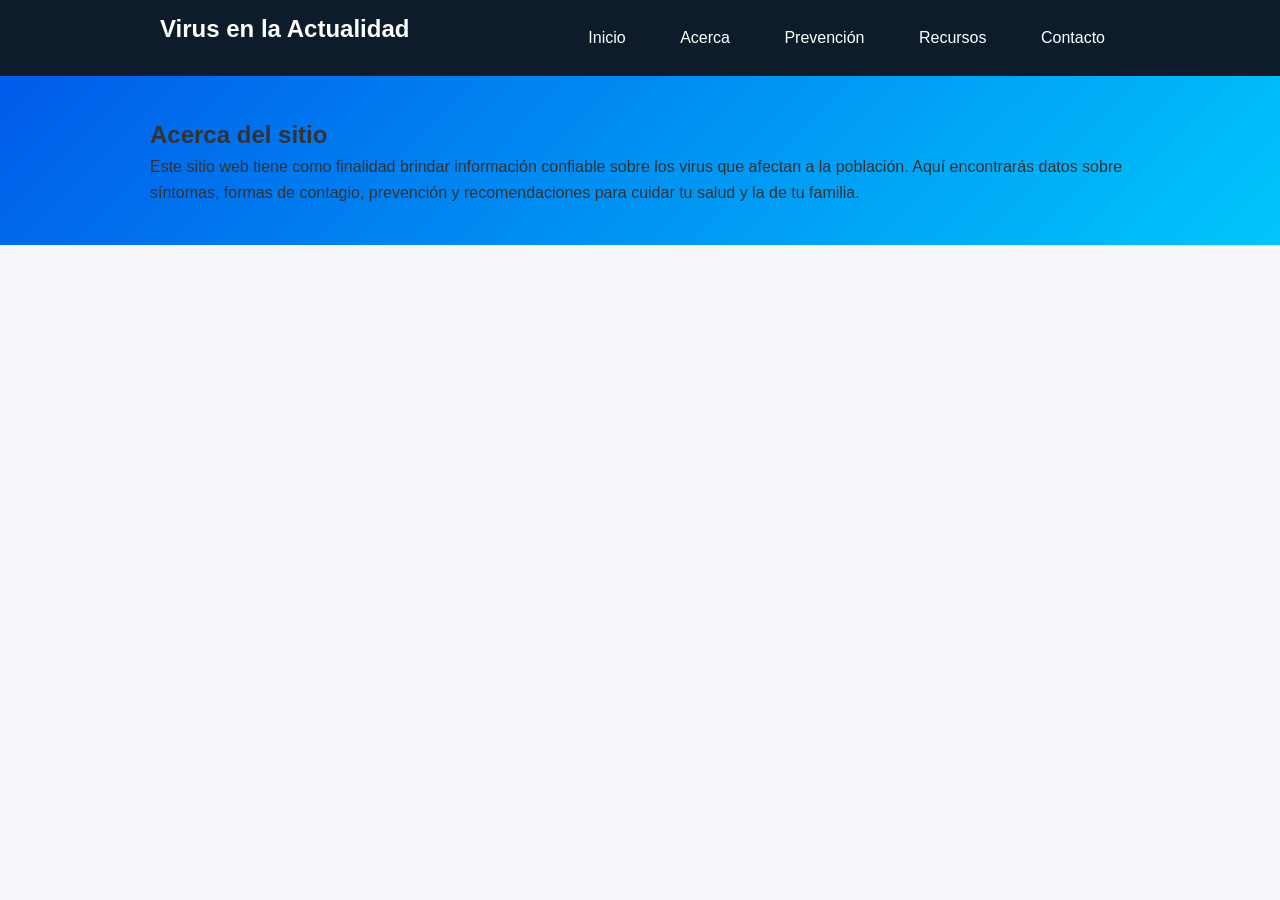
==== Acerca del sitio.html @ 9f6bc25f "Add files via upload" ====
<!DOCTYPE html>
<html lang="es">
<head>
<meta charset="UTF-8">
<title>Acerca del sitio</title>
<link rel="stylesheet" href="estil.css">
</head>

<body>

<header class="encabezado">
<div class="contenedor">

<div class="logo">
<h2 style="color:white;">Virus en la Actualidad</h2>
</div>

<nav>
<ul>
<li><a href="index.html">Inicio</a></li>
<li><a href="acerca.html">Acerca</a></li>
<li><a href="prevencion.html">Prevención</a></li>
<li><a href="recursos.html">Recursos</a></li>
<li><a href="contacto.html">Contacto</a></li>
</ul>
</nav>

</div>
</header>

<section class="presentacion">
<div class="contenedor">

<h1>Acerca del sitio</h1>

<p>
Este sitio web tiene como finalidad brindar información confiable sobre los virus que afectan a la población. Aquí encontrarás datos sobre síntomas, formas de contagio, prevención y recomendaciones para cuidar tu salud y la de tu familia.
</p>

</div>
</section>

</body>
</html>
---- estil.css ----
*{
    box-sizing:border-box;
    margin:0;
    padding:0;
}

body{
    font-family:'Segoe UI', Arial, sans-serif;
    font-size:16px;
    line-height:1.6;
    background:#f4f6f9;
    color:#333;
}

.contenedor{
    width:980px;
    margin:auto;
}

/* ENCABEZADO */
.encabezado{
    background:#0d1b2a;
    overflow:hidden;
}

.logo{
    float:left;
    padding:10px;
}

.encabezado nav{
    float:right;
}

.encabezado nav ul{
    list-style:none;
}

.encabezado nav ul li{
    display:inline-block;
}

.encabezado nav ul li a{
    display:block;
    color:white;
    padding:25px;
    text-decoration:none;
    transition:.3s;
}

.encabezado nav ul li a:hover{
    background:#1b263b;
}

/* PRESENTACIÓN */
.presentacion{
    background:linear-gradient(135deg,#005bea,#00c6fb);
    overflow:hidden;
    padding:40px 0;
}

.introduccion-presentacion{
    text-align:center;
}

.introduccion-presentacion h1{
    color:white;
    font-size:42px;
    text-shadow:2px 2px 5px rgba(0,0,0,.4);
}

.introduccion-presentacion h1 span{
    display:block;
    font-size:18px;
    margin-top:10px;
}

.aprender-mas{
    display:block;
    width:350px;
    margin:30px auto;
    padding:20px;
    text-align:center;
    text-decoration:none;
    color:white;
    font-size:28px;
    border-radius:10px;
    background:linear-gradient(to right,#00b09b,#96c93d);
    box-shadow:0 5px 15px rgba(0,0,0,.3);
    transition:.3s;
}

.aprender-mas:hover{
    transform:scale(1.05);
}

.presentacion img{
    display:block;
    margin:auto;
}

/* ACCESO RÁPIDO */
.acceso-rapido{
    background:#16a34a;
    text-align:center;
    padding:20px 0;
}

.acceso-rapido h2{
    color:white;
    margin-bottom:20px;
    border-bottom:2px solid white;
    display:inline-block;
    padding-bottom:10px;
}

.acceso-rapido figure{
    display:inline-block;
    width:24%;
    text-align:center;
}

.acceso-rapido h3 a{
    color:white;
    text-decoration:none;
}

/* CONTENIDO */
.bloque-contenido{
    margin-top:20px;
}

.bloque-contenido .contenedor{
    display:flex;
}

.articulos{
    width:70%;
    background:white;
    padding:20px;
}

.articulos h2{
    color:#005bea;
    margin-bottom:20px;
    border-bottom:3px solid #005bea;
    padding-bottom:10px;
}

.articulos article{
    margin-bottom:20px;
    overflow:hidden;
    border-bottom:1px solid #ddd;
    padding-bottom:15px;
}

.articulos img{
    float:left;
    margin-right:15px;
    width:180px;
}

.articulos article h1 a{
    color:#333;
    text-decoration:none;
}

.articulos article h1 a:hover{
    color:#005bea;
}

.articulos article p{
    text-align:justify;
}

/* BARRA LATERAL */
.complementario{
    width:30%;
    background:#003566;
    color:white;
    padding:20px;
}

.complementario h2{
    text-align:center;
    margin-bottom:20px;
}

.complementario ul{
    list-style:none;
}

.complementario ul li{
    margin-bottom:10px;
}

.complementario ul li a{
    color:white;
    text-decoration:none;
}

.complementario ul li a:hover{
    color:#ffd60a;
}

/* VIDEO */
video{
    width:100%;
    border-radius:10px;
}

/* SUSCRIPCIÓN */
.suscripcion{
    background:#e9ecef;
    padding:20px;
    margin-top:20px;
    overflow:hidden;
}

.suscripcion h2{
    float:left;
    margin-top:10px;
}

.suscripcion form{
    float:right;
}

.suscripcion input{
    padding:10px;
    border:1px solid #ccc;
}

.suscripcion input[type="submit"]{
    background:#005bea;
    color:white;
    border:none;
    cursor:pointer;
}

.suscripcion input[type="submit"]:hover{
    background:#003f88;
}

/* PIE DE PÁGINA */
.piedepagina{
    background:#0d1b2a;
    padding:20px 0;
    margin-top:20px;
}

.piedepagina .contenedor{
    display:flex;
    justify-content:space-between;
    align-items:center;
}

.piedepagina small{
    color:white;
}

.piedepagina nav ul{
    list-style:none;
}

.piedepagina nav ul li{
    display:inline-block;
    margin-left:15px;
}

.piedepagina nav ul li a{
    color:white;
    text-decoration:none;
}

.piedepagina nav ul li a:hover{
    color:#ffd60a;
}

/* REDES SOCIALES */
.social{
    position:fixed;
    top:30%;
    right:10px;
}

.social a{
    display:block;
    margin-bottom:5px;
    opacity:.8;
}

.social a:hover{
    opacity:1;
}

.social img{
    border-radius:50%;
}
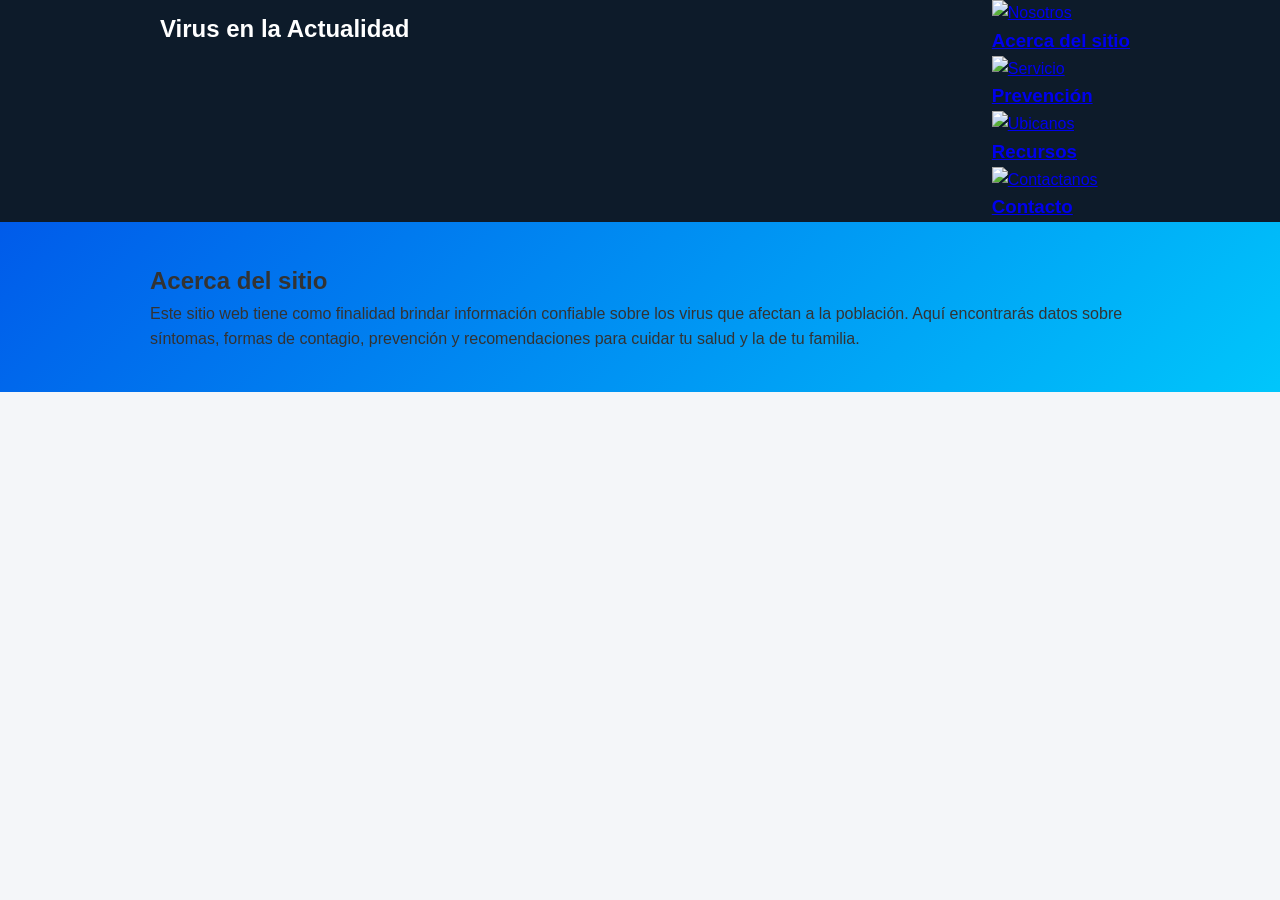
==== commit a9a4c834: "Update Acerca del sitio.html" ====
--- a/Acerca del sitio.html
+++ b/Acerca del sitio.html
@@ -16,13 +16,23 @@
 </div>
 
 <nav>
-<ul>
-<li><a href="index.html">Inicio</a></li>
-<li><a href="acerca.html">Acerca</a></li>
-<li><a href="prevencion.html">Prevención</a></li>
-<li><a href="recursos.html">Recursos</a></li>
-<li><a href="contacto.html">Contacto</a></li>
-</ul>
+<figure>
+                    <a href="#"><img src="imagen/icono1.jpg" alt="Nosotros"></a>
+                    <figcaption><h3><a href="Acerca del sitio.html">Acerca del sitio</a></h3></figcaption>
+                </figure>
+                <figure>
+                    <a href="#"><img src="imagen/icono2.jpg" alt="Servicio"></a>
+                    <figcaption><h3><a href="Prevención.html">Prevención</a></h3></figcaption>
+                </figure>
+                <figure>
+                    <a href="#"><img src="imagen/icono3.jpg" alt="Ubicanos"></a>
+                    <figcaption><h3><a href="Recursos.html">Recursos</a></h3></figcaption>
+                </figure>
+                <figure>
+                    <a href="#"><img src="imagen/icono4.jpg" alt="Contactanos"></a>
+                    <figcaption><h3><a href="Contacto.html">Contacto</a></h3></figcaption>
+                </figure>
+                </ul>
 </nav>
 
 </div>
@@ -41,4 +51,4 @@
 </section>
 
 </body>
-</html>+</html>
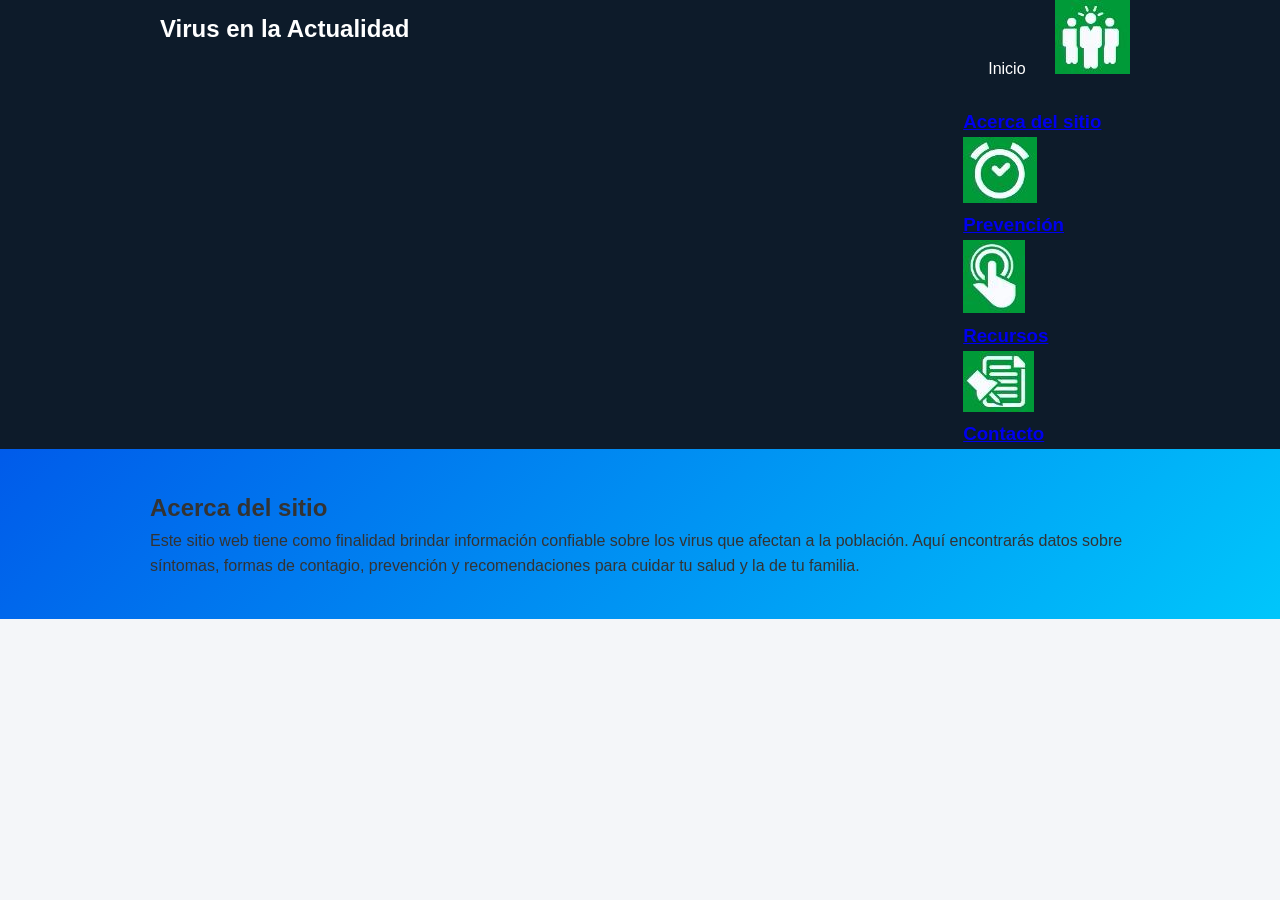
==== commit 30adbcb6: "Update Acerca del sitio.html" ====
--- a/Acerca del sitio.html
+++ b/Acerca del sitio.html
@@ -17,19 +17,21 @@
 
 <nav>
 <figure>
-                    <a href="#"><img src="imagen/icono1.jpg" alt="Nosotros"></a>
+  <ul>
+                   <li><a href="index.html">Inicio</a></li>
+                    <a href="#"><img src="imagen/icono1.JPG" alt="Nosotros"></a>
                     <figcaption><h3><a href="Acerca del sitio.html">Acerca del sitio</a></h3></figcaption>
                 </figure>
                 <figure>
-                    <a href="#"><img src="imagen/icono2.jpg" alt="Servicio"></a>
+                    <a href="#"><img src="imagen/icono2.JPG" alt="Servicio"></a>
                     <figcaption><h3><a href="Prevención.html">Prevención</a></h3></figcaption>
                 </figure>
                 <figure>
-                    <a href="#"><img src="imagen/icono3.jpg" alt="Ubicanos"></a>
+                    <a href="#"><img src="imagen/icono3.JPG" alt="Ubicanos"></a>
                     <figcaption><h3><a href="Recursos.html">Recursos</a></h3></figcaption>
                 </figure>
                 <figure>
-                    <a href="#"><img src="imagen/icono4.jpg" alt="Contactanos"></a>
+                    <a href="#"><img src="imagen/icono4.JPG" alt="Contactanos"></a>
                     <figcaption><h3><a href="Contacto.html">Contacto</a></h3></figcaption>
                 </figure>
                 </ul>
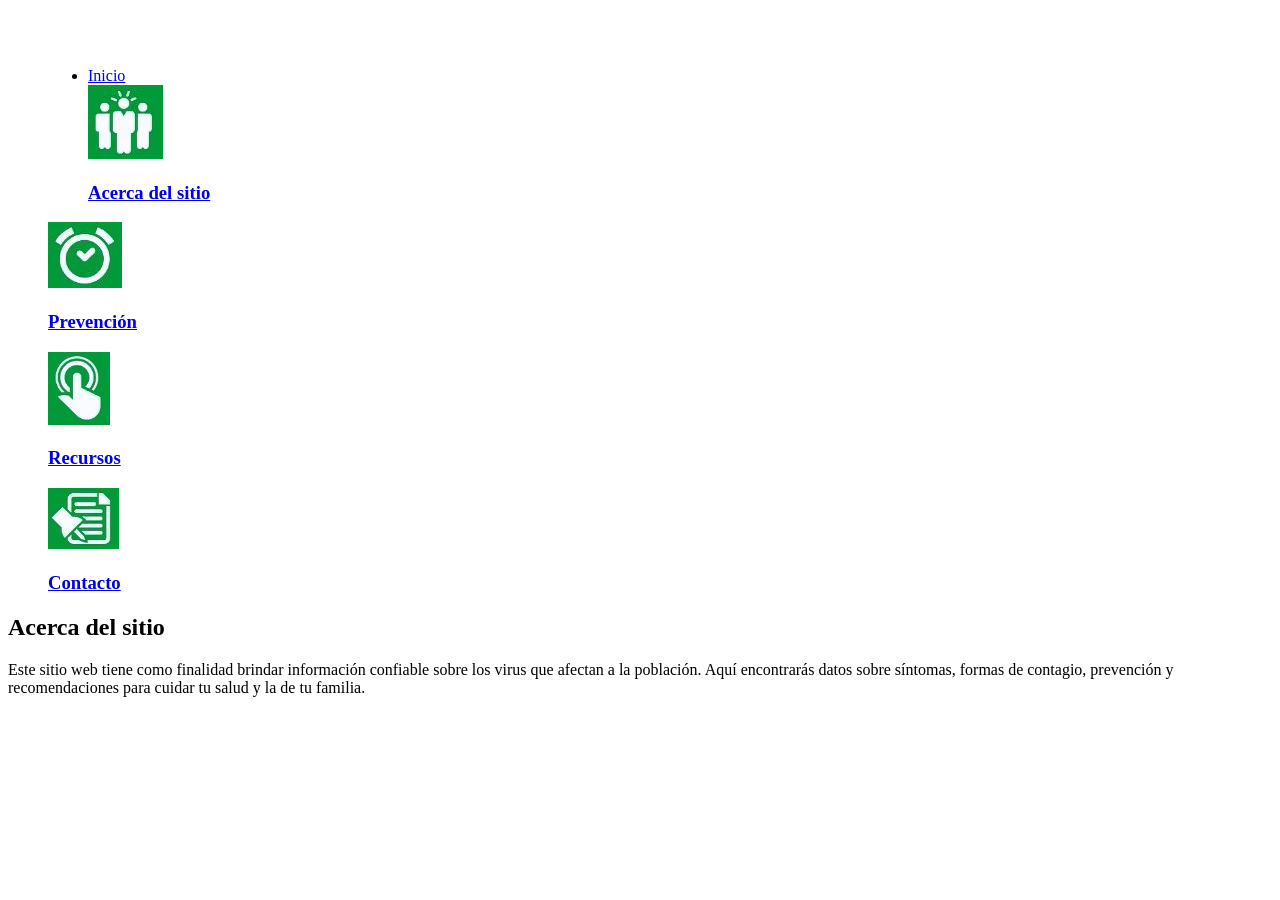
==== commit 5a849df1: "Update Acerca del sitio.html" ====
--- a/Acerca del sitio.html
+++ b/Acerca del sitio.html
@@ -3,7 +3,7 @@
 <head>
 <meta charset="UTF-8">
 <title>Acerca del sitio</title>
-<link rel="stylesheet" href="estil.css">
+<link rel="stylesheet" href="estill.css">
 </head>
 
 <body>
